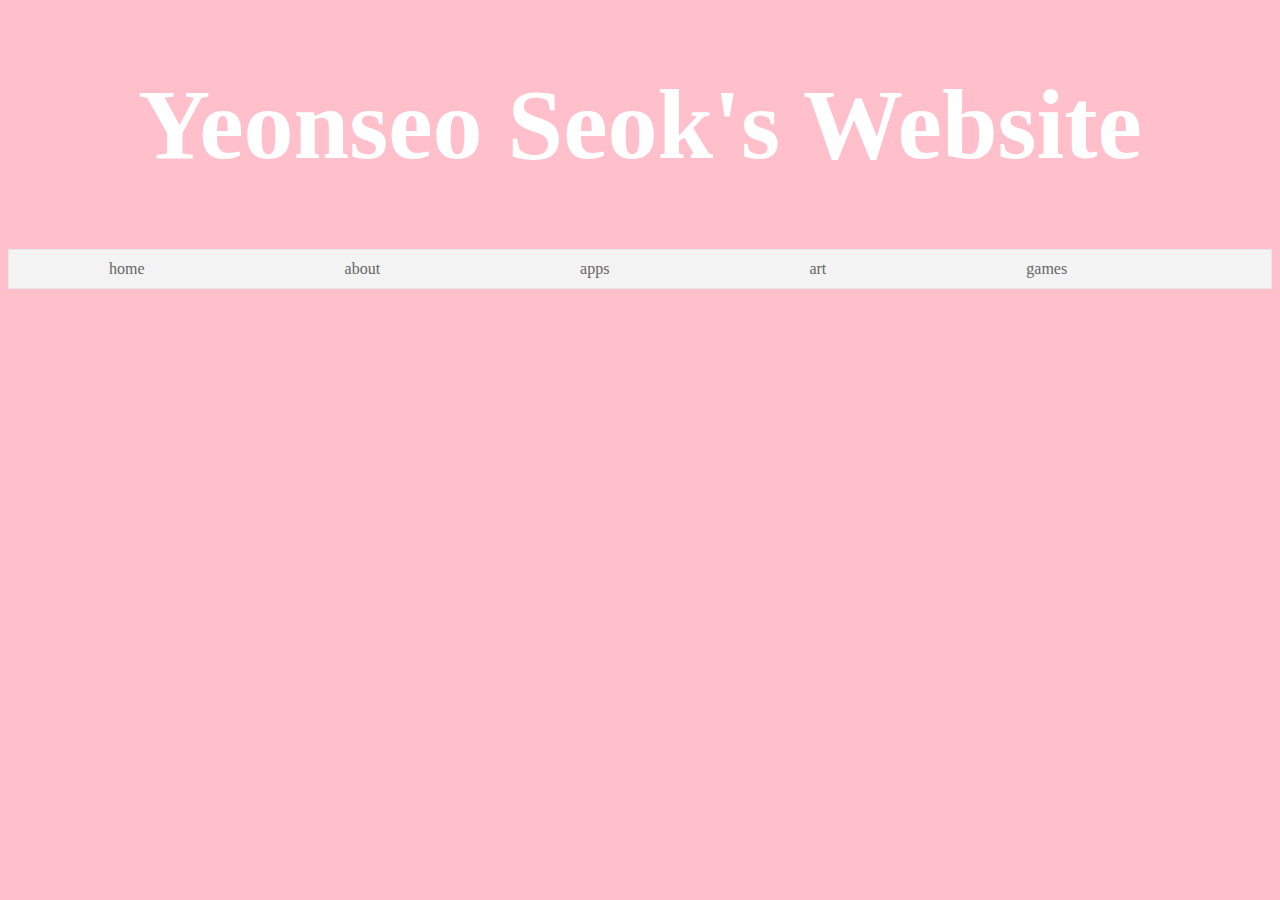
==== index.html @ 8f5cac9e "Update index.html" ====
<!DOCTYPE html>
<html lang="en">
<head>
  <meta charset="UTF-8">
  <meta name="viewport" content="width=device-width, initial-scale=">
  <title></title>
</head>
<body>

  <h1> Yeonseo Seok's Website </h1>
  
     <ul>
      <li><a href="index.html"> home</a></li>
      <li><a href="about.html"> about</a></li>
      <li><a href="apps.html"> apps</a></li>
      <li><a href="art.html"> art</a></li>
      <li><a href="games.html"> games</a></li>
      
    </ul>
  
  
</body>
  
  
<style>
 h1 {
  color: white;
  text-align: center;
   font-size: 100px;
}

body {
  background-color: pink;
} 
  
ul{
  list-style-type: none;
  margin: 0;
  padding: 0;
  overflow: hidden;
  border: 1px solid #e7e7e7;
  background-color: #f3f3f3; 
}

li{
float: left;
}

li a {
  display: block;
  color: #666;
  text-align: center;
  padding: 10px 100px;
  text-decoration: none;
}

li a:hover:not(.active) {
  background-color: #ddd;
}

li a.active {
  color: white;
  background-color: #4CAF50;
}
  
  </style>
</html>
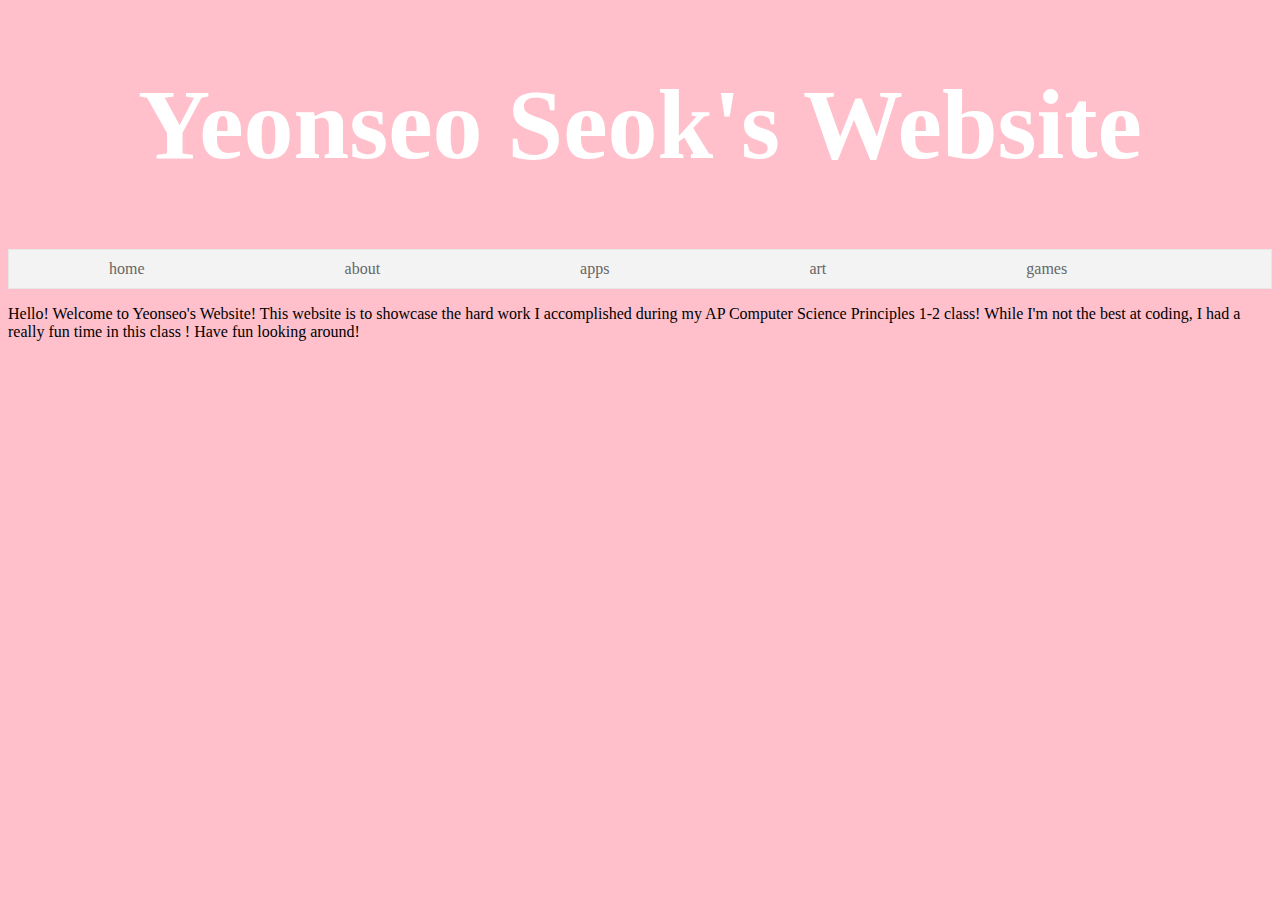
==== commit 631a953b: "Update index.html" ====
--- a/index.html
+++ b/index.html
@@ -18,7 +18,7 @@
       
     </ul>
   
-  
+  </p> Hello! Welcome to Yeonseo's Website! This website is to showcase the hard work I accomplished during my AP Computer Science Principles 1-2 class! While I'm not the best at coding, I had a really fun time in this class ! Have fun looking around! </p> 
 </body>
   
   
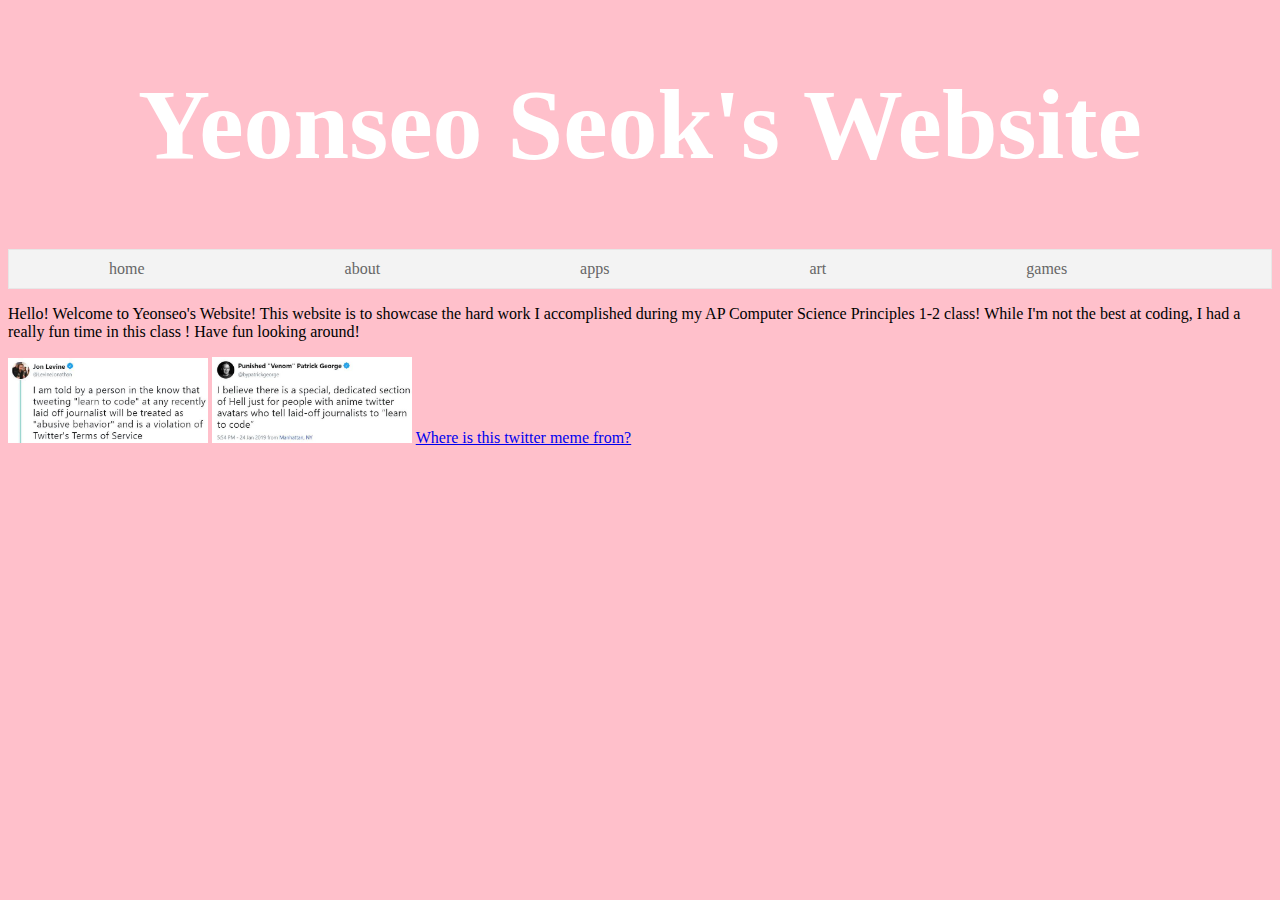
==== commit fbe1872f: "Update index.html" ====
--- a/index.html
+++ b/index.html
@@ -19,6 +19,11 @@
     </ul>
   
   </p> Hello! Welcome to Yeonseo's Website! This website is to showcase the hard work I accomplished during my AP Computer Science Principles 1-2 class! While I'm not the best at coding, I had a really fun time in this class ! Have fun looking around! </p> 
+<img src="learntocode1.jpg" width="200">  
+<img src="learntocode2.jpg" width="200">   
+
+<a href="https://www.theringer.com/tech/2019/1/29/18201695/learn-to-code-twitter-abuse-buzzfeed-journalists">Where is this twitter meme from?</a>
+    
 </body>
   
   
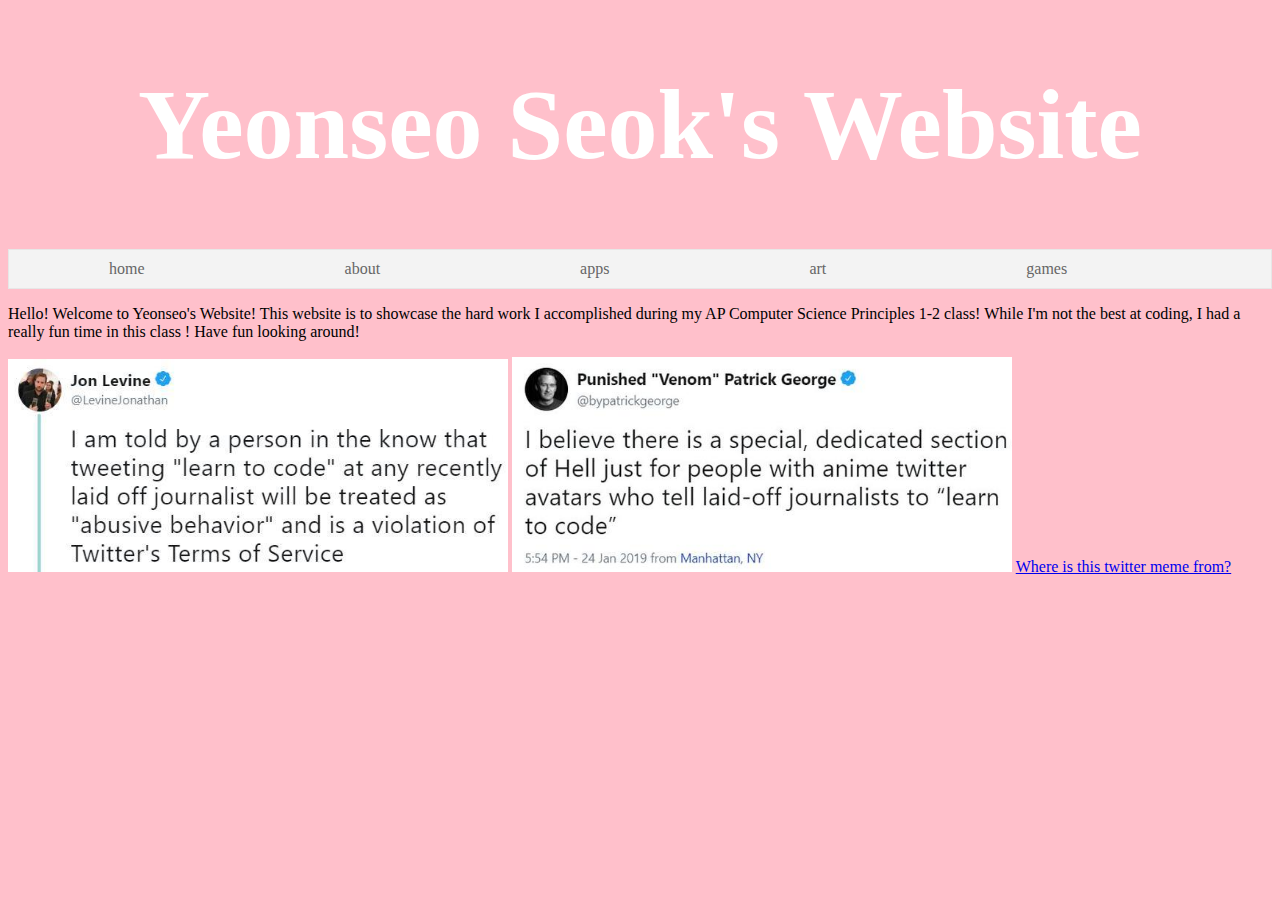
==== commit 79645da9: "Update index.html" ====
--- a/index.html
+++ b/index.html
@@ -19,8 +19,8 @@
     </ul>
   
   </p> Hello! Welcome to Yeonseo's Website! This website is to showcase the hard work I accomplished during my AP Computer Science Principles 1-2 class! While I'm not the best at coding, I had a really fun time in this class ! Have fun looking around! </p> 
-<img src="learntocode1.jpg" width="200">  
-<img src="learntocode2.jpg" width="200">   
+<img src="learntocode1.jpg" width="500">  
+<img src="learntocode2.jpg" width="500">   
 
 <a href="https://www.theringer.com/tech/2019/1/29/18201695/learn-to-code-twitter-abuse-buzzfeed-journalists">Where is this twitter meme from?</a>
     
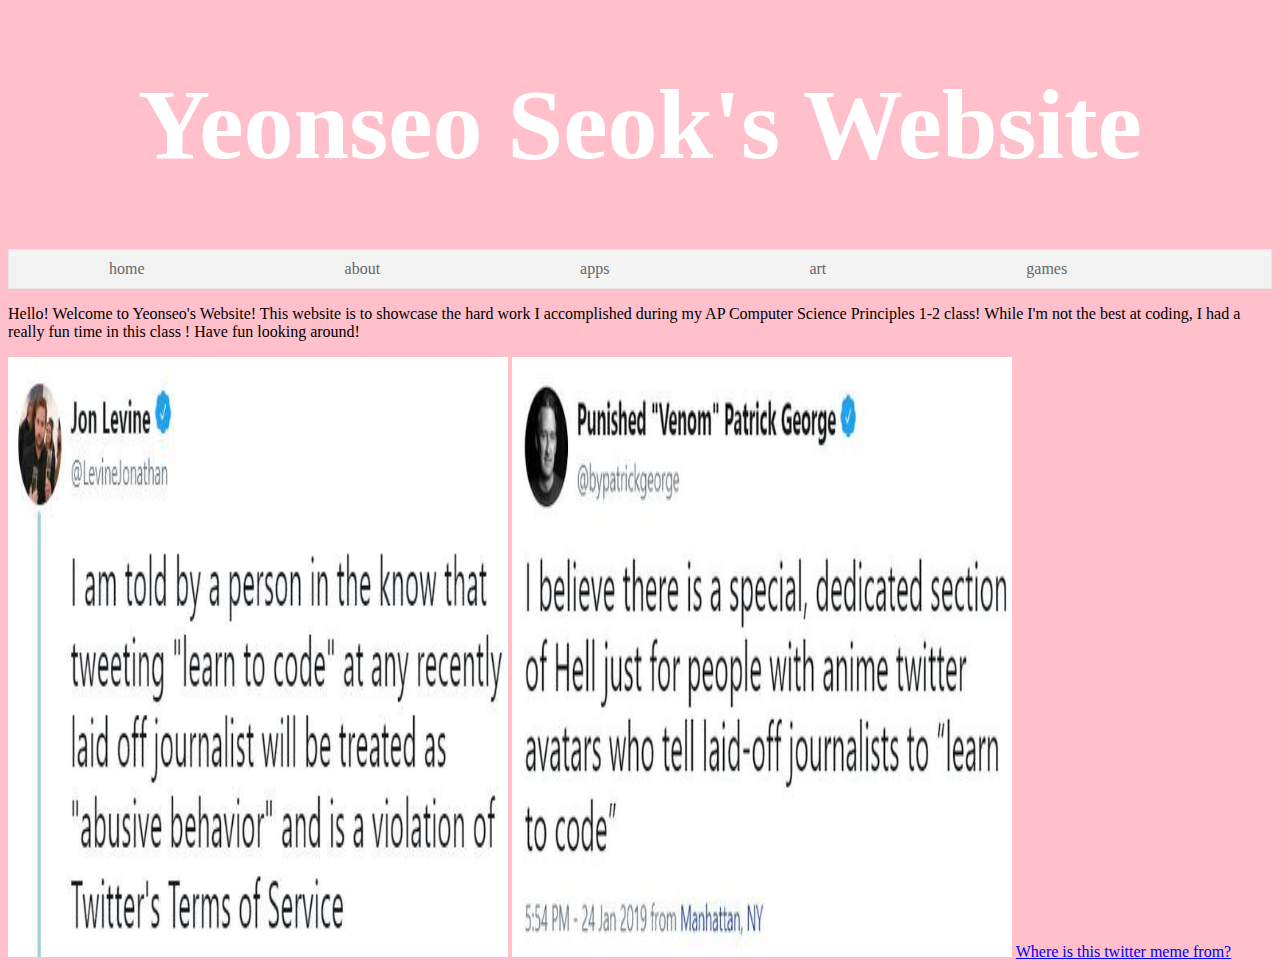
==== commit 5e9ec788: "Update index.html" ====
--- a/index.html
+++ b/index.html
@@ -19,8 +19,8 @@
     </ul>
   
   </p> Hello! Welcome to Yeonseo's Website! This website is to showcase the hard work I accomplished during my AP Computer Science Principles 1-2 class! While I'm not the best at coding, I had a really fun time in this class ! Have fun looking around! </p> 
-<img src="learntocode1.jpg" width="500">  
-<img src="learntocode2.jpg" width="500">   
+<img src="learntocode1.jpg" width="500" height="600">  
+<img src="learntocode2.jpg" width="500" height="600">   
 
 <a href="https://www.theringer.com/tech/2019/1/29/18201695/learn-to-code-twitter-abuse-buzzfeed-journalists">Where is this twitter meme from?</a>
     
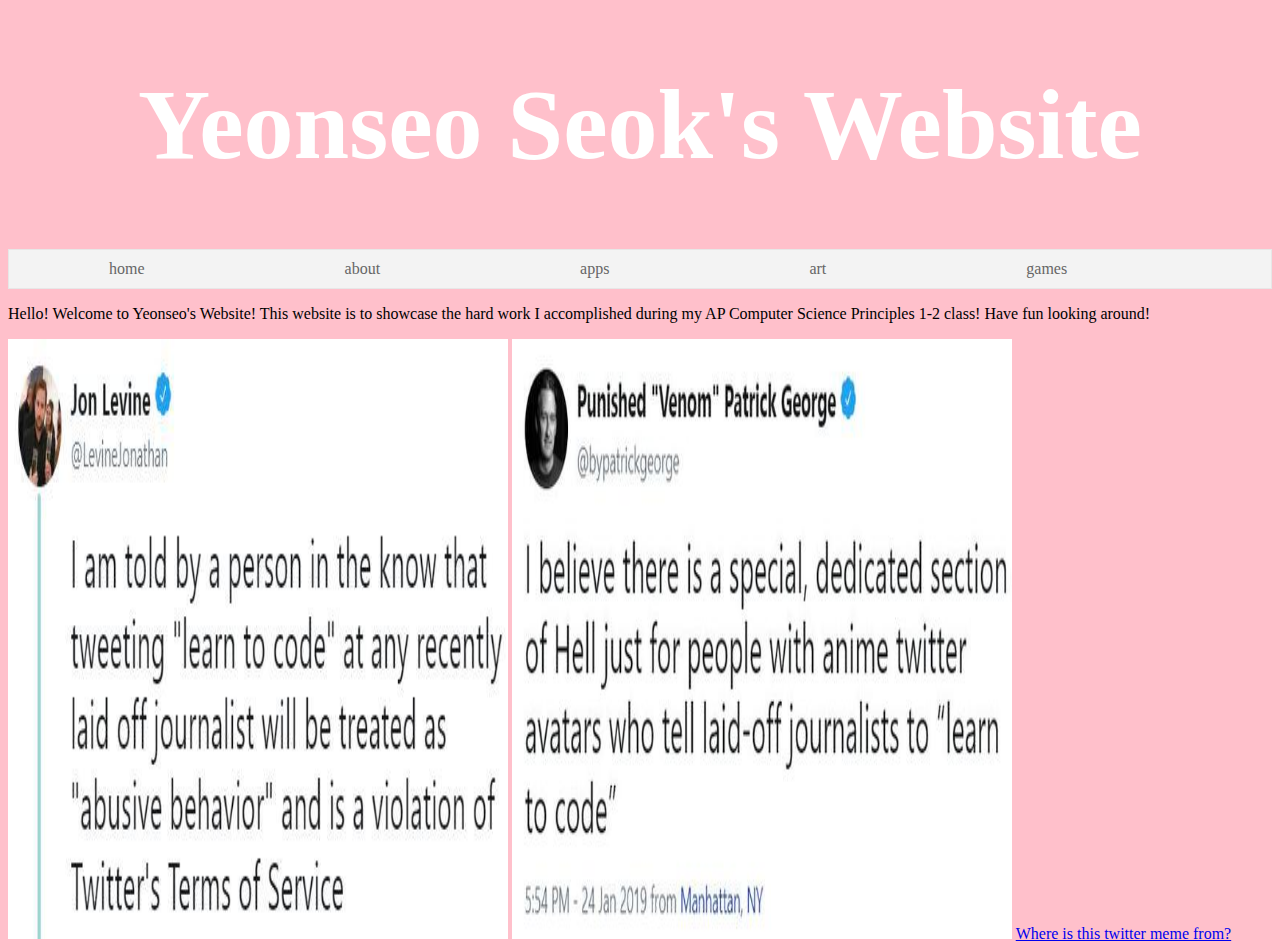
==== commit d31a748c: "Update index.html" ====
--- a/index.html
+++ b/index.html
@@ -18,7 +18,7 @@
       
     </ul>
   
-  </p> Hello! Welcome to Yeonseo's Website! This website is to showcase the hard work I accomplished during my AP Computer Science Principles 1-2 class! While I'm not the best at coding, I had a really fun time in this class ! Have fun looking around! </p> 
+  </p> Hello! Welcome to Yeonseo's Website! This website is to showcase the hard work I accomplished during my AP Computer Science Principles 1-2 class! Have fun looking around! </p> 
 <img src="learntocode1.jpg" width="500" height="600">  
 <img src="learntocode2.jpg" width="500" height="600">   
 
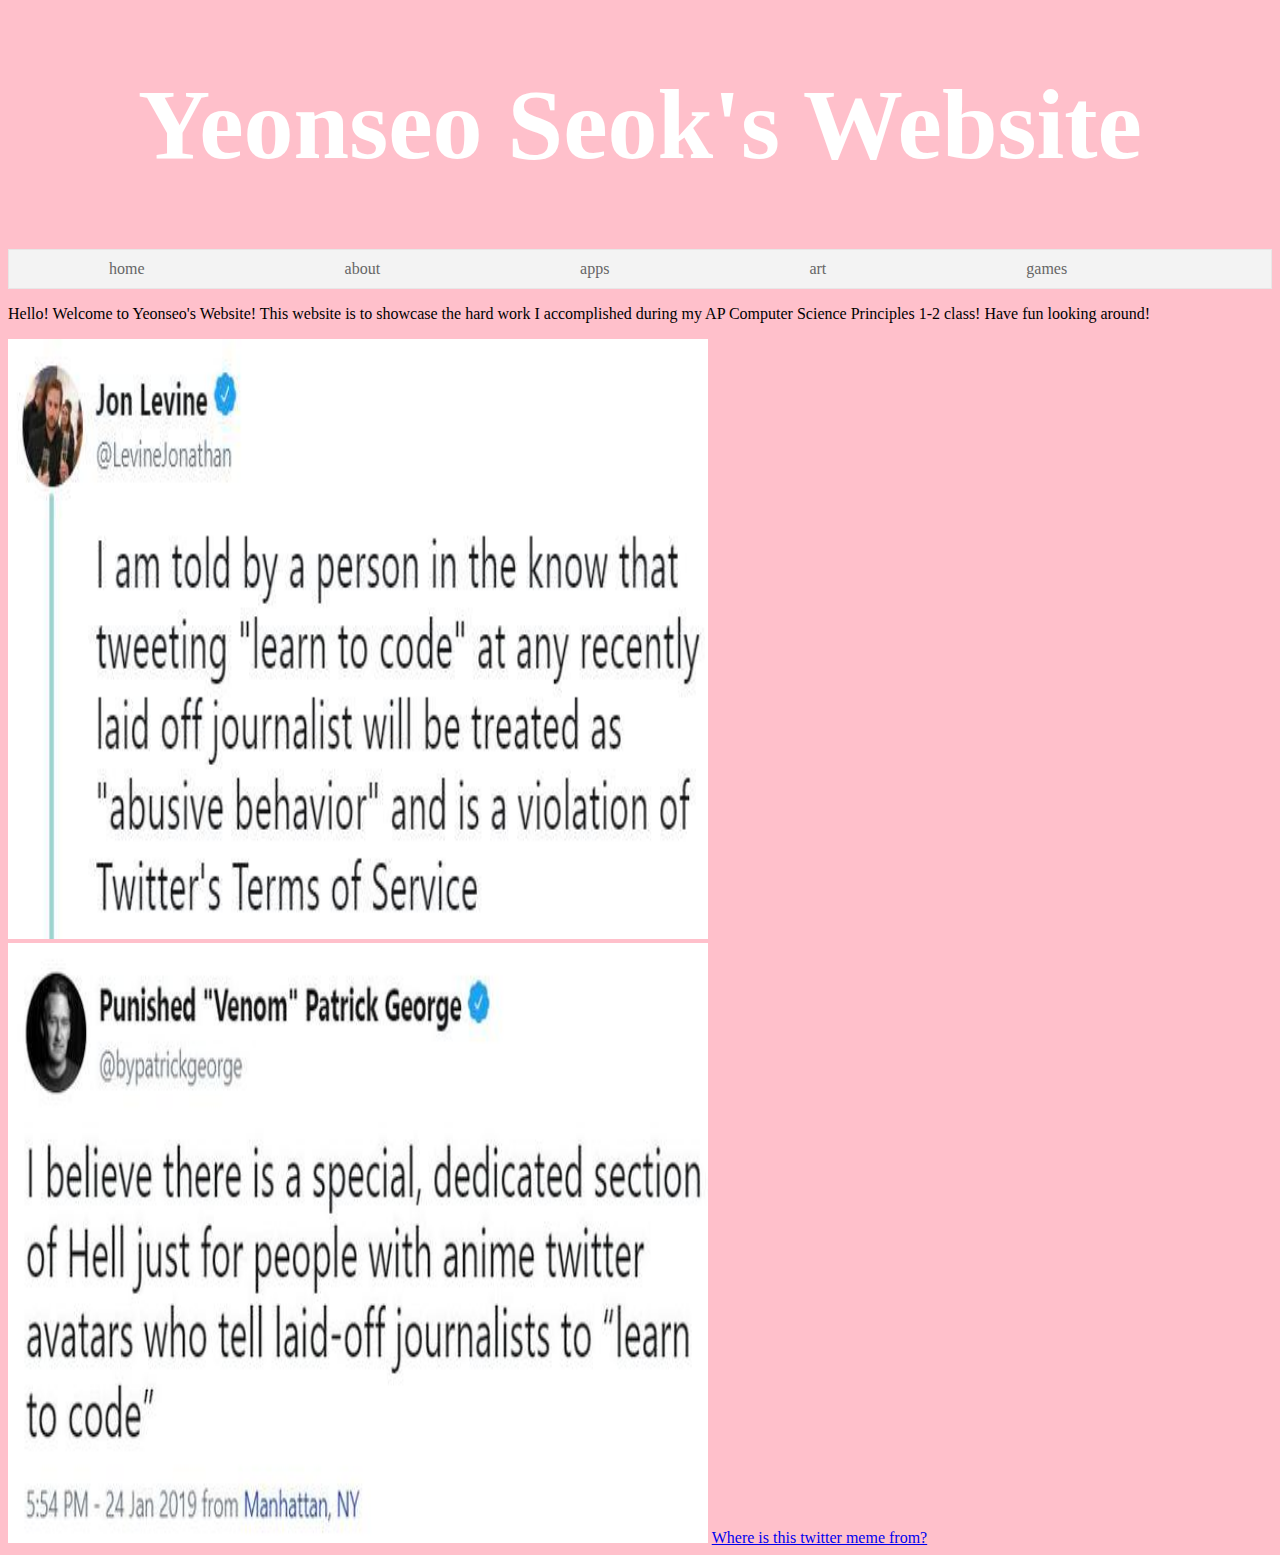
==== commit ac8a3594: "Update index.html" ====
--- a/index.html
+++ b/index.html
@@ -19,8 +19,8 @@
     </ul>
   
   </p> Hello! Welcome to Yeonseo's Website! This website is to showcase the hard work I accomplished during my AP Computer Science Principles 1-2 class! Have fun looking around! </p> 
-<img src="learntocode1.jpg" width="500" height="600">  
-<img src="learntocode2.jpg" width="500" height="600">   
+<img src="learntocode1.jpg" width="700" height="600">  
+<img src="learntocode2.jpg" width="700" height="600">   
 
 <a href="https://www.theringer.com/tech/2019/1/29/18201695/learn-to-code-twitter-abuse-buzzfeed-journalists">Where is this twitter meme from?</a>
     
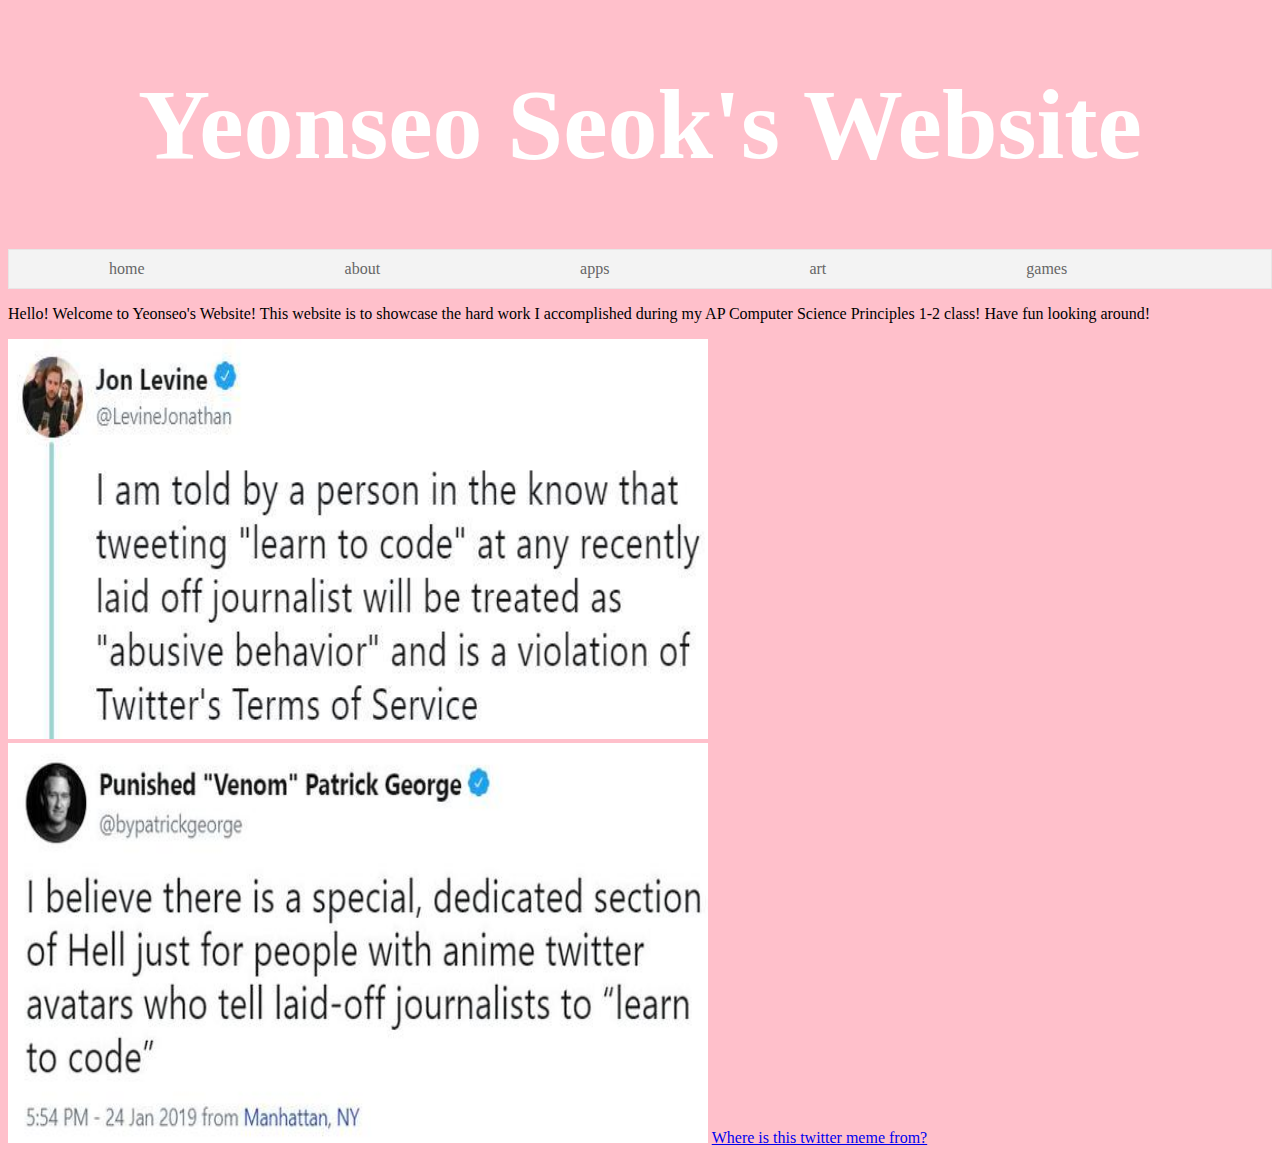
==== commit 70e8dd56: "Update index.html" ====
--- a/index.html
+++ b/index.html
@@ -19,8 +19,8 @@
     </ul>
   
   </p> Hello! Welcome to Yeonseo's Website! This website is to showcase the hard work I accomplished during my AP Computer Science Principles 1-2 class! Have fun looking around! </p> 
-<img src="learntocode1.jpg" width="700" height="600">  
-<img src="learntocode2.jpg" width="700" height="600">   
+<img src="learntocode1.jpg" width="700" height="400">  
+<img src="learntocode2.jpg" width="700" height="400">   
 
 <a href="https://www.theringer.com/tech/2019/1/29/18201695/learn-to-code-twitter-abuse-buzzfeed-journalists">Where is this twitter meme from?</a>
     
